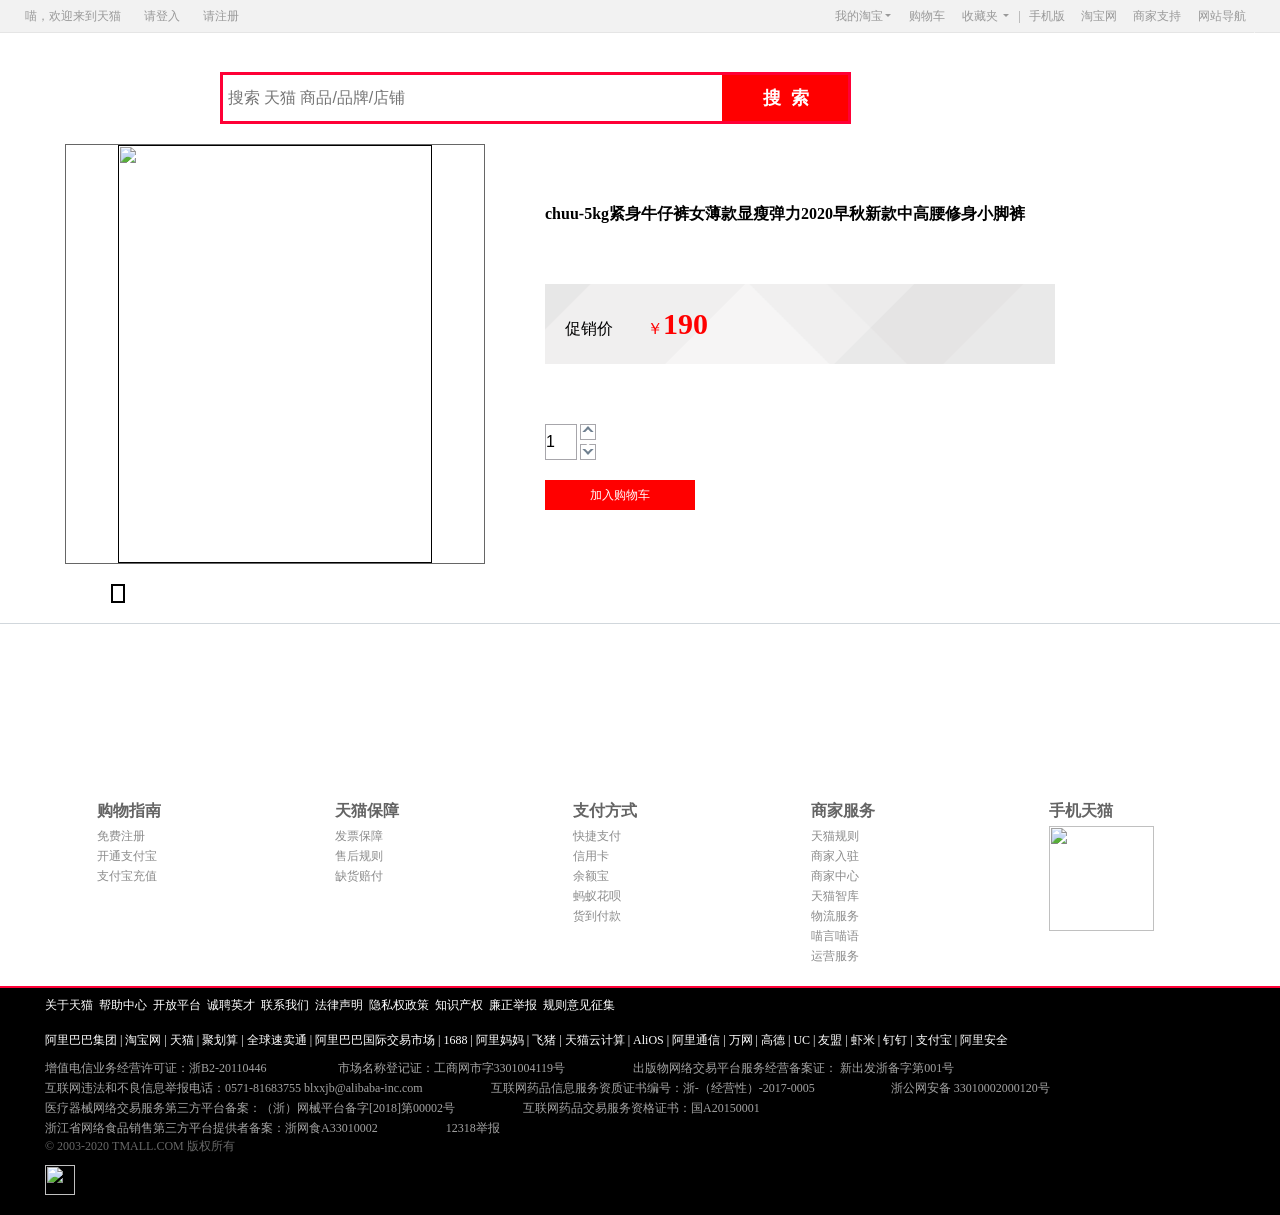
==== src/detail.html @ 8aec728c "十月十二号晚上提交" ====
<!DOCTYPE html>
<html lang="en">

<head>
    <meta charset="UTF-8">
    <meta name="viewport" content="width=device-width, initial-scale=1.0">
    <title></title>
</head>
<link rel="stylesheet" href="./css/detail.css">


<body>
    <header>
        <!-- 最上面的导航栏上的信息注册、登入、购物车信息都在这里 -->
        <section class="header mediate">
            <p>
                <span>喵，欢迎来到天猫</span>
                <span><a href="./login.html">请登入</a></span>
                <span><a href="./registry.html">请注册</a></span>
            </p>
            <div class="header_right">
                <li class="he_ri_one">
                    <a href="javascript:;" class=" he_a1">我的淘宝<i></i></a>
                    <div class="he_ri_none" id="my_taobao">
                        <p><a href="javascript:;" class="he_a">已买到宝贝</a></p>
                        <p><a href="javascript:;" class="he_a">已卖出宝贝</a></p>
                    </div>
                </li>
                <li> <a href="javascript:;" class="he_n"><span class="iconfont icon-ai66"></span> 购物车</a></li>
                <li class="he_ri_one">
                    <a href="javascript:;" class="he_a1">收藏夹  <i></i></a>
                    <div class="he_ri_none">
                        <p><a href="javascript:;" class="he_a">收藏的宝贝</a></p>
                        <p><a href="javascript:;" class="he_a">收藏的店铺</a></p>
                    </div>
                </li>|
                <li class="he_ri_two">
                    <a href="javascript:;" class="he_n"><span class="iconfont icon-shouji"></span>手机版</a>
                    <em></em>
                    <div></div>
                </li>
                <li> <a href="javascript:;" class="he_n">淘宝网</a></li>
                <li class="he_ri_one">
                    <a href="javascript:;" class="he_a2">商家支持<i></i></a>
                    <div class="he_ri_none2">
                        <p>商家：</p>
                        <a href="javascript:;" class="he_a">商家中心</a>
                        <a href="javascript:;" class="he_a" style="margin: 0px;">天猫中心</a>
                        <a href="javascript:;" class="he_a">商家入驻</a>
                        <a href="javascript:;" class="he_a" style="margin: 0px;">运营中心</a>
                        <a href="javascript:;" class="he_a">商家品控</a>
                        <a href="javascript:;" class="he_a" style="margin: 0px;">商家工具</a>
                        <a href="javascript:;" class="he_a">天猫智酷</a>
                        <a href="javascript:;" class="he_a" style="margin: 0px;">喵言喵语</a>
                        <i></i>
                        <p>帮助</p>
                        <a href="javascript:;" class="he_a">帮助中心</a>
                        <a href="javascript:;" class="he_a" style="margin: 0px;">问商友</a>
                    </div>
                </li>
                <li class="he_ri_one">
                    <a href="javascript:;" class="he_a2">
                        <span class="iconfont icon-daohanglan_moshi"></span> 网站导航<i></i>
                    </a>
                    <div class="he_ri_none3">
                        <ul>
                            <li class="none3_recommend" style="width: 455px; border-right: 1px solid #f5f5f5;">
                                <h1>热点推荐 <span>Hot</span></h1>
                                <a href="javascript:;" class="he_a">天猫超市</a>
                                <a href="javascript:;" class="he_a">喵鲜生</a>
                                <a href="javascript:;" class="he_a ">科技新品<i class=1"></i></a>
                                <a href="javascript:;" class="he_a">女装新品 <i class="active2"></i></a>
                                <a href="javascript:;" class="he_a wt">酷玩街</a>
                                <a href="javascript:;" class="he_a">内衣新品</a>
                                <a href="javascript:;" class="he_a">试美妆</a>
                                <a href="javascript:;" class="he_a">运动新品</a>
                                <a href="javascript:;" class="he_a">时尚先生</a>
                                <a href="javascript:;" class="he_a wt">精明妈咪</a>
                                <a href="javascript:;" class="he_a">吃乐会</a>
                                <a href="javascript:;" class="he_a">企业采购</a>
                                <a href="javascript:;" class="he_a">会员积分</a>
                                <a href="javascript:;" class="he_a">天猫国际</a>
                            </li>
                            <li class="none3_bazaar" style="width: 455px; border-right: 1px solid #f5f5f5;">
                                <h1>行业市场 <span>Market</span></h1>
                                <a href="javascript:;" class="he_a">天猫超市</a>
                                <a href="javascript:;" class="he_a">喵鲜生</a>
                                <a href="javascript:;" class="he_a ">科技新品<i class="active1"></i></a>
                                <a href="javascript:;" class="he_a">女装新品 <i class="active2"></i></a>
                                <a href="javascript:;" class="he_a wt">酷玩街</a>
                                <a href="javascript:;" class="he_a">内衣新品</a>
                                <a href="javascript:;" class="he_a">试美妆</a>
                                <a href="javascript:;" class="he_a">运动新品</a>
                                <a href="javascript:;" class="he_a">时尚先生</a>
                                <a href="javascript:;" class="he_a wt">精明妈咪</a>
                                <a href="javascript:;" class="he_a">吃乐会</a>
                                <a href="javascript:;" class="he_a">企业采购</a>
                                <a href="javascript:;" class="he_a">会员积分</a>
                                <a href="javascript:;" class="he_a">天猫国际</a>
                            </li>
                            <li class="none3_help" style="width: 196px;">
                                <h1>服务指南 <span>Help</span></h1>
                                <a href="javascript:;" class="he_a">天猫超市</a>
                                <a href="javascript:;" class="he_a">喵鲜生</a>
                                <a href="javascript:;" class="he_a">会员积分</a>
                                <a href="javascript:;" class="he_a">天猫国际</a>
                            </li>
                        </ul>
                    </div>
                </li>
            </div>
        </section>
    </header>
    <div class="headerLayout mediate">
        <!-- 这是下面搜索框那块的内容 -->
        <div class="headerLogo">
            <a href="javascript:;">
                <img src="https://img.alicdn.com/tps/i4/TB1uBOFWET1gK0jSZFrtKcNCXXa.gif" alt="" title="天猫Tmall.com">
            </a>
        </div>
        <div class="headerSearch">
            <input type="text" placeholder="搜索 天猫 商品/品牌/店铺">
            <button>搜索</button>
        </div>
        <div class="headerNull"></div>
    </div>


    <main>
        <div class="main_left">
            <a href="">
                <div class="main_left_imgs">
                    <img src="https://img.alicdn.com/imgextra/https://img.alicdn.com/imgextra/i2/4217093326/O1CN01UtNoxa1aRLugRyAAM_!!4217093326.jpg_430x430q90.jpg" alt="">
                </div>
            </a>
            <div class="main_left_bottom">
                <ul>
                    <li class="active">
                        <img src="//img.alicdn.com/imgextra/https://img.alicdn.com/imgextra/i1/4217093326/O1CN011Agzc41aRLwB4WoLL_!!4217093326.jpg_60x60q90.jpg" alt="">
                    </li>
                    <li>
                        <img src="//img.alicdn.com/imgextra/https://img.alicdn.com/imgextra/i3/4217093326/O1CN011SObwf1aRLw141YiY_!!4217093326.jpg_60x60q90.jpg" alt="">
                    </li>
                    <li>
                        <img src="//img.alicdn.com/imgextra/https://img.alicdn.com/imgextra/i2/4217093326/O1CN01UtNoxa1aRLugRyAAM_!!4217093326.jpg_60x60q90.jpg" alt="">
                    </li>
                    <li>
                        <img src="//img.alicdn.com/imgextra/https://img.alicdn.com/imgextra/i3/4217093326/O1CN01tylmcU1aRLugmyAeB_!!4217093326.jpg_60x60q90.jpg" alt="">
                    </li>
                    <li>
                        <img src="//img.alicdn.com/imgextra/https://img.alicdn.com/imgextra/i2/4217093326/O1CN01PaO1qt1aRLuZiofLp_!!4217093326.jpg_60x60q90.jpg" alt="">
                    </li>
                </ul>
            </div>
        </div>
        <div class="main_right">
            <h3>chuu-5kg紧身牛仔裤女薄款显瘦弹力2020早秋新款中高腰修身小脚裤</h3>
            <div class="price">
                促销价<span> ￥<i>190</i></span>
            </div>
            <div class="number">
                <input type="text" value="1">
                <div class="btn">
                    <a href="javascript:;" class="btn_top">
                        <i></i>
                    </a>
                    <a href="javascript:;" class="btn_bottom">
                        <i></i>
                    </a>
                </div>
                <div class="govern">
                    加入购物车
                </div>
            </div>
        </div>
    </main>
    <div class="footer">
        <!-- 尾部信息 -->
        <div class="footer_content">
            <div class="footer_content_img">
                <a href="javascript:;"></a>
                <a href="javascript:;"></a>
                <a href="javascript:;"></a>
                <a href="javascript:;"></a>
            </div>
            <div class="footer_content_text">
                <div class="text_list">
                    <h1>购物指南</h1>
                    <a href="javascript:;">免费注册</a>
                    <a href="javascript:;">开通支付宝</a>
                    <a href="javascript:;">支付宝充值</a>
                </div>
                <div class="text_list">
                    <h1>天猫保障</h1>
                    <a href="javascript:;">发票保障</a>
                    <a href="javascript:;">售后规则</a>
                    <a href="javascript:;">缺货赔付</a>
                </div>
                <div class="text_list">
                    <h1>支付方式</h1>
                    <a href="javascript:;">快捷支付</a>
                    <a href="javascript:;">信用卡</a>
                    <a href="javascript:;">余额宝</a>
                    <a href="javascript:;">蚂蚁花呗</a>
                    <a href="javascript:;">货到付款</a>
                </div>
                <div class="text_list">
                    <h1>商家服务</h1>
                    <a href="javascript:;">天猫规则</a>
                    <a href="javascript:;">商家入驻</a>
                    <a href="javascript:;">商家中心</a>
                    <a href="javascript:;">天猫智库</a>
                    <a href="javascript:;">物流服务</a>
                    <a href="javascript:;">喵言喵语</a>
                    <a href="javascript:;">运营服务</a>
                </div>
                <div class="text_list">
                    <h1>手机天猫</h1>
                    <a href="javascript:;">
                        <img src="//img.alicdn.com/tfscom/TB14MWoNhjaK1RjSZFAwu2dLFXa.png" alt="">
                    </a>
                </div>
            </div>
        </div>
        <div class="footer_content_last">
            <div class="last_text">
                <div class="last_text_nav">
                    <a href="javascript:;">关于天猫</a>
                    <a href="javascript:;">帮助中心</a>
                    <a href="javascript:;">开放平台</a>
                    <a href="javascript:;">诚聘英才</a>
                    <a href="javascript:;">联系我们</a>
                    <a href="javascript:;">法律声明</a>
                    <a href="javascript:;">隐私权政策</a>
                    <a href="javascript:;">知识产权</a>
                    <a href="javascript:;">廉正举报</a>
                    <a href="javascript:;">规则意见征集</a>
                </div>
                <div class="last_text_nav">
                    <a href="javascript:;">阿里巴巴集团</a>|
                    <a href="javascript:;">淘宝网</a>|
                    <a href="javascript:;">天猫</a>|
                    <a href="javascript:;">聚划算</a>|
                    <a href="javascript:;">全球速卖通</a>|
                    <a href="javascript:;">阿里巴巴国际交易市场</a>|
                    <a href="javascript:;">1688</a>|
                    <a href="javascript:;">阿里妈妈</a>|
                    <a href="javascript:;">飞猪</a>|
                    <a href="javascript:;">天猫云计算</a>|
                    <a href="javascript:;">AliOS</a>|
                    <a href="javascript:;">阿里通信</a>|
                    <a href="javascript:;">万网</a>|
                    <a href="javascript:;">高德</a>|
                    <a href="javascript:;">UC</a>|
                    <a href="javascript:;">友盟</a>|
                    <a href="javascript:;">虾米</a>|
                    <a href="javascript:;">钉钉</a>|
                    <a href="javascript:;">支付宝</a>|
                    <a href="javascript:;">阿里安全</a>
                </div>
                <div class="footer-copyright">
                    <span style="padding-right: 65px;">增值电信业务经营许可证：<a href="javascript:;">浙B2-20110446</a></span>
                    <span style="padding-right: 65px;">市场名称登记证：工商网市字3301004119号</span>
                    <span>出版物网络交易平台服务经营备案证： 新出发浙备字第001号</span>
                    <br>
                    <span style="padding-right: 65px;">互联网违法和不良信息举报电话：0571-81683755 blxxjb@alibaba-inc.com</span>
                    <span style="padding-right: 65px;">互联网药品信息服务资质证书编号：<a href="javascript:;">浙-（经营性）-2017-0005</a></span>
                    <a href="javascript:;">
                        <img src="//img.alicdn.com/tps/TB1yEqRPXXXXXXPXpXXXXXXXXXX-20-20.png" alt="">浙公网安备 33010002000120号</a>
                    <br>
                    <span style="padding-right: 65px;">医疗器械网络交易服务第三方平台备案：（浙）网械平台备字[2018]第00002号</span>
                    <span>互联网药品交易服务资格证书：国A20150001</span>
                    <br>
                    <span style="padding-right: 65px;">浙江省网络食品销售第三方平台提供者备案：浙网食A33010002</span>
                    <a href="javascript:;">12318举报</a>
                    <br>
                    <b>© 2003-2020 TMALL.COM 版权所有</b>
                    <p>
                        <a href="javascript:;">
                            <img src="//img.alicdn.com/tfs/TB1MQX3cBr0gK0jSZFnXXbRRXXa-65-70.gif" alt="">
                        </a>
                        <a href="javascript:;">
                            <img src="//img.alicdn.com/tps/i1/TB13mgzHXXXXXbjXVXXzby4IVXX-80-30.jpg" alt="">
                        </a>
                    </p>
                </div>
            </div>
        </div>
    </div>
</body>
<script src="https://cdn.bootcss.com/jquery/1.12.4/jquery.min.js"></script>
<script src="./js/detail.js"></script>

</html>
---- src/css/detail.css ----
@charset "UTF-8";
* {
    padding: 0px;
    margin: 0px;
    font-size: 12px;
}

a {
    text-decoration: none;
    cursor: pointer;
    color: black;
}

li {
    list-style: none;
}

header {
    content: '';
    clear: both;
    display: block;
}

.mediate {
    width: 1230px;
    margin: auto;
}

header {
    height: 32px;
    background-color: #f2f2f2;
    line-height: 32px;
    border-bottom: 1px solid #e5e5e5;
}

.header {
    display: flex;
    flex-direction: row;
    justify-content: space-between;
    color: #999;
}

.header a {
    color: #999;
}

.header a:hover {
    color: red;
}

.header p span {
    padding-right: 20px;
}

.header_right {
    display: flex;
}

.header_right a {
    display: inline-block;
    padding: 0px 8px;
}

.header_right span {
    color: red;
    vertical-align: middle;
    padding: 0;
}

.header_right .he_ri_one {
    position: relative;
}

.header_right .he_a1 {
    border-left: 1px solid #f2f2f2;
}

.header_right .he_a2 {
    border-right: 1px solid #f2f2f2;
}

.header_right .he_a1:hover,
.header_right .he_a2:hover {
    background-color: white;
    border-bottom: 2px solid white;
    color: red;
    text-decoration: underline;
}


/* 带有he_ri_none的都是相对于父元素的二级效果定位*/


/* he代表的是header、ri代表的是right、none代表的是hover之后才出来的*/

.header_right .he_ri_none {
    display: none;
    line-height: 25px;
    position: absolute;
    left: 0px;
    top: 33px;
    width: 76px;
    border: 1px solid #a7a6ab;
    border-top: 0px;
    z-index: 1000;
    background-color: white;
    padding: 5px 15px 5px 0px;
}

.header_right .he_ri_none2 {
    display: none;
    z-index: 10;
    background-color: white;
    padding: 8px 10px;
    width: 122px;
    position: absolute;
    left: -69px;
    top: 33px;
    border: solid #a7a6ab;
    border-width: 0px 1px 1px;
    line-height: 22px;
}

.header_right .he_ri_none2 p {
    padding-top: 5px;
    color: #666;
    font-weight: 700;
}

.header_right .he_ri_none2 a {
    color: #666;
    display: inline-block;
    margin-right: 20px;
    padding: 0px;
}

.header_right .he_ri_none2 i {
    display: block;
    margin-top: 5px;
    border-bottom: 1px dotted #827777;
}

.header_right .he_ri_two {
    position: relative;
}

.header_right .he_ri_two em {
    position: absolute;
    left: 33px;
    top: 16px;
    font-size: 0px;
    z-index: 10;
    border: 5px transparent solid;
    border-bottom: 5px solid white;
    display: none;
}

.header_right .he_ri_two div {
    position: absolute;
    left: -47px;
    top: 26px;
    z-index: 1000;
    display: none;
    width: 175px;
    height: 175px;
    box-shadow: 0 0 5px #aaa;
    background: url(//img.alicdn.com/tfs/TB1vJ0POwTqK1RjSZPhXXXfOFXa-175-215.png) 0 0 no-repeat;
}

.header_right .he_ri_two:hover div {
    display: block;
}

.header_right .he_ri_two:hover em {
    display: block;
}

.header_right .he_ri_one:hover .he_ri_none {
    display: block;
}

.header_right .he_ri_one:hover .he_ri_none2 {
    display: block;
}

.header_right .he_ri_none :hover {
    display: block;
}

.header_right .he_a1 i {
    display: inline-block;
    margin: 0px 2px;
    font-size: 0px;
    border: 3px transparent solid;
    border-top: 3px solid #999999;
    vertical-align: 0px;
}

.header_right .he_n:hover {
    color: red;
}

.header_right .he_a:hover {
    background-color: white;
    color: red;
    text-decoration: underline;
}

.header_right a:hover .he_a1 i {
    transform: rotate(180deg);
    transform-origin: 50% 30%;
    transition: transform .2s ease-in;
}

.he_ri_none3 {
    z-index: 1000;
    display: none;
    background-color: white;
    width: 1198px;
    position: absolute;
    left: -1115px;
    top: 33px;
    border: solid #a7a6ab;
    border-width: 0px 1px 1px;
    padding: 25px 0px;
}

.header_right .he_ri_one:hover .he_ri_none3 {
    display: block;
}

.he_ri_none3 li {
    float: left;
    height: 110px;
    padding-left: 30px;
    overflow: hidden;
}

.he_ri_none3 li a {
    position: relative;
    display: block;
    float: left;
    padding: 6px 0px;
    width: 95px;
    line-height: 1.4;
}

.he_ri_none3 li .wt {
    width: 50px;
}

.he_ri_none3 ul li i {
    display: block;
    position: absolute;
    left: 47px;
    top: 0px;
    width: 9px;
    height: 11px;
}

.he_ri_none3 .active1 {
    background: url(../../images/TB1gyXLGFXXXXceXVXXCEcU6VXX-439-220.png) no-repeat -37px -11px;
}

.he_ri_none3 .active2 {
    background: url(../../images/TB1gyXLGFXXXXceXVXXCEcU6VXX-439-220.png) no-repeat -37px 0px;
}

.he_ri_none3 li h1,
.he_ri_none3 li span {
    font-size: 16px;
    font-weight: 500;
}

.none3_recommend h1,
.none3_recommend span {
    color: #f56a00;
}

.none3_bazaar h1,
.none3_bazaar span {
    color: #2263d4;
}

.none3_help h1,
.none3_help span {
    color: #666;
}

.he_ri_none3 .none3_bazaar>a:hover {
    text-decoration: underline;
    color: #2263d4;
}


/* 下面是搜索框那块的内容*/

.headerLayout {
    display: flex;
    flex-direction: row;
    justify-content: space-between;
}

.headerLayout .headerLogo {
    margin-left: -40px;
}

.headerSearch {
    height: 46px;
    width: 625px;
    margin-top: 39px;
    border: solid #FF0036;
    position: relative;
}

.headerSearch input,
.headerSearch button {
    height: 36px;
    padding: 5px 3px 5px 5px;
    border: 0px;
    outline: none;
}

.headerSearch input {
    width: 491px;
    font-size: 16px;
}

.headerSearch button {
    cursor: pointer;
    width: 126px;
    height: 46px;
    float: right;
    background-color: red;
    font-weight: 700;
    font-size: 18px;
    color: white;
    text-indent: 10px;
    letter-spacing: 10px;
}

.sousuo {
    position: absolute;
    left: 0px;
    top: 50px;
    z-index: 10;
    line-height: 25px;
    width: 497px;
    border: solid #a7a6ab;
    border-width: 0px 1px 1px;
}

.sousuo li {
    padding-left: 10px;
    background-color: white;
    cursor: pointer;
}

.headerLayout .headerNull {
    width: 170px;
}


/* 搜索框的内容到这里结束 */


/* 下面是主要内容样式 */

main {
    width: 1190px;
    margin: auto;
    display: flex;
    flex-direction: row;
}

.main_left {
    width: 460px;
    height: 100%;
    margin: 20px 20px 0px;
}

.main_left a {
    display: block;
    border: 1px solid #666;
    width: 418px;
    height: 418px;
}

.main_left_imgs {
    margin: auto;
    width: 314px;
    height: 418px;
}

.main_left_imgs img {
    width: 314px;
    height: 418px;
}

.main_left_bottom {
    padding-left: 20px;
}

.main_left_bottom ul {
    display: flex;
    flex-direction: row;
    margin: 20px auto;
}

.main_left_bottom li {
    margin-left: 26px;
}

.main_left_bottom img {
    padding: 5px;
}

.main_left_bottom .active {
    border: 2px solid black;
}

.main_right h3 {
    font-size: 16px;
    font-weight: 600;
    color: #000;
    height: 20px;
    overflow: hidden;
    text-overflow: ellipsis;
    margin-top: 80px;
}


/* 价格 */

.main_right .price {
    margin-top: 60px;
    line-height: 80px;
    font-size: 16px;
    text-indent: 20px;
    width: 510px;
    height: 80px;
    background: url([data-uri]);
}

.main_right .price span {
    font-size: 16px;
    padding-left: 30px;
    color: red;
}

.main_right .price span i {
    font-style: normal;
    font-size: 30px;
    font-weight: 600;
}


/* 数量 */

.main_right .number {
    margin-top: 60px;
}

.main_right .number input {
    height: 34px;
    width: 30px;
    outline: none;
    border: 1px solid #a7a6ab;
    font-size: 16px;
}

.main_right .number .btn {
    display: inline-block;
    height: 30px;
    width: 30px;
    vertical-align: top;
}

.main_right .number .btn_top {
    height: 14px;
    width: 14px;
    display: block;
    border: 1px solid #a7a6ab;
}

.btn_top i {
    display: inline-block;
    height: 4px;
    width: 4px;
    background-color: white;
    border: 2px solid transparent;
    border-left: 2px slategray solid;
    border-top: 2px slategray solid;
    transform: rotate(45deg);
    margin-left: 3px;
}

.main_right .number .btn_bottom {
    margin-top: 4px;
    height: 14px;
    width: 14px;
    display: block;
    border: 1px solid #a7a6ab;
}

.btn_bottom i {
    display: inline-block;
    height: 4px;
    width: 4px;
    background-color: white;
    border: 2px solid transparent;
    border-left: 2px slategray solid;
    border-top: 2px slategray solid;
    transform: rotate(-135deg);
    margin-left: 3px;
    margin-bottom: 5px;
}


/* 购物车 */

.govern {
    margin-top: 20px;
    width: 150px;
    height: 30px;
    line-height: 30px;
    background-color: red;
    text-align: center;
    color: white;
}


/*下面是尾部样式 */

.footer {
    width: 100%;
    border-top: 1px solid #D1D7DC;
}

.footer_content {
    width: 1190px;
    margin: auto;
}

.footer_content_img {
    height: 100px;
    margin: 25px auto;
    background: url(//img.alicdn.com/tfs/TB14dANRXXXXXbdXXXXXXXXXXXX-1190-100.jpg) no-repeat;
}

.footer_content_img a {
    display: block;
    float: left;
    height: 100px;
    width: 297px;
}

.footer_content_text {
    background: url(//img.alicdn.com/tfs/TB1dl28RXXXXXbzaFXXXXXXXXXX-136-50.png) no-repeat 45px bottom;
    background-size: 65px 25px;
    margin: auto;
    padding-top: 22px;
    height: 190px;
}

.text_list {
    margin-left: 52px;
    float: left;
    width: 186px;
}

.text_list h1 {
    font-size: 16px;
    font-weight: 700;
    line-height: 30px;
    color: #646464;
}

.text_list a {
    color: #8b8b8b;
    line-height: 20px;
    display: block;
}

.text_list a img {
    height: 105px;
    width: 105px;
}

.footer_content_last {
    background-color: black;
    border-top: 2px solid #FF0036;
}

.last_text {
    width: 1190px;
    margin: auto;
    color: white;
}

.last_text a {
    color: white;
    margin-right: 3px;
}

.last_text_nav {
    line-height: 25px;
    padding: 5px 0px;
}

.footer-copyright {
    color: #a4a4a4;
}

.footer-copyright span {
    line-height: 20px;
}

.footer-copyright a {
    color: #a4a4a4;
}

.footer-copyright a img {
    margin-right: 5px;
    vertical-align: middle;
}

.footer-copyright b {
    font-weight: 400;
    color: #686868;
}

.footer-copyright p {
    padding-top: 10px;
    padding-bottom: 20px;
}

.footer-copyright p a:nth-last-child(2) img {
    height: 30px;
    width: 30px;
}

.footer-copyright p a:nth-last-child(1) img {
    width: 80px;
}
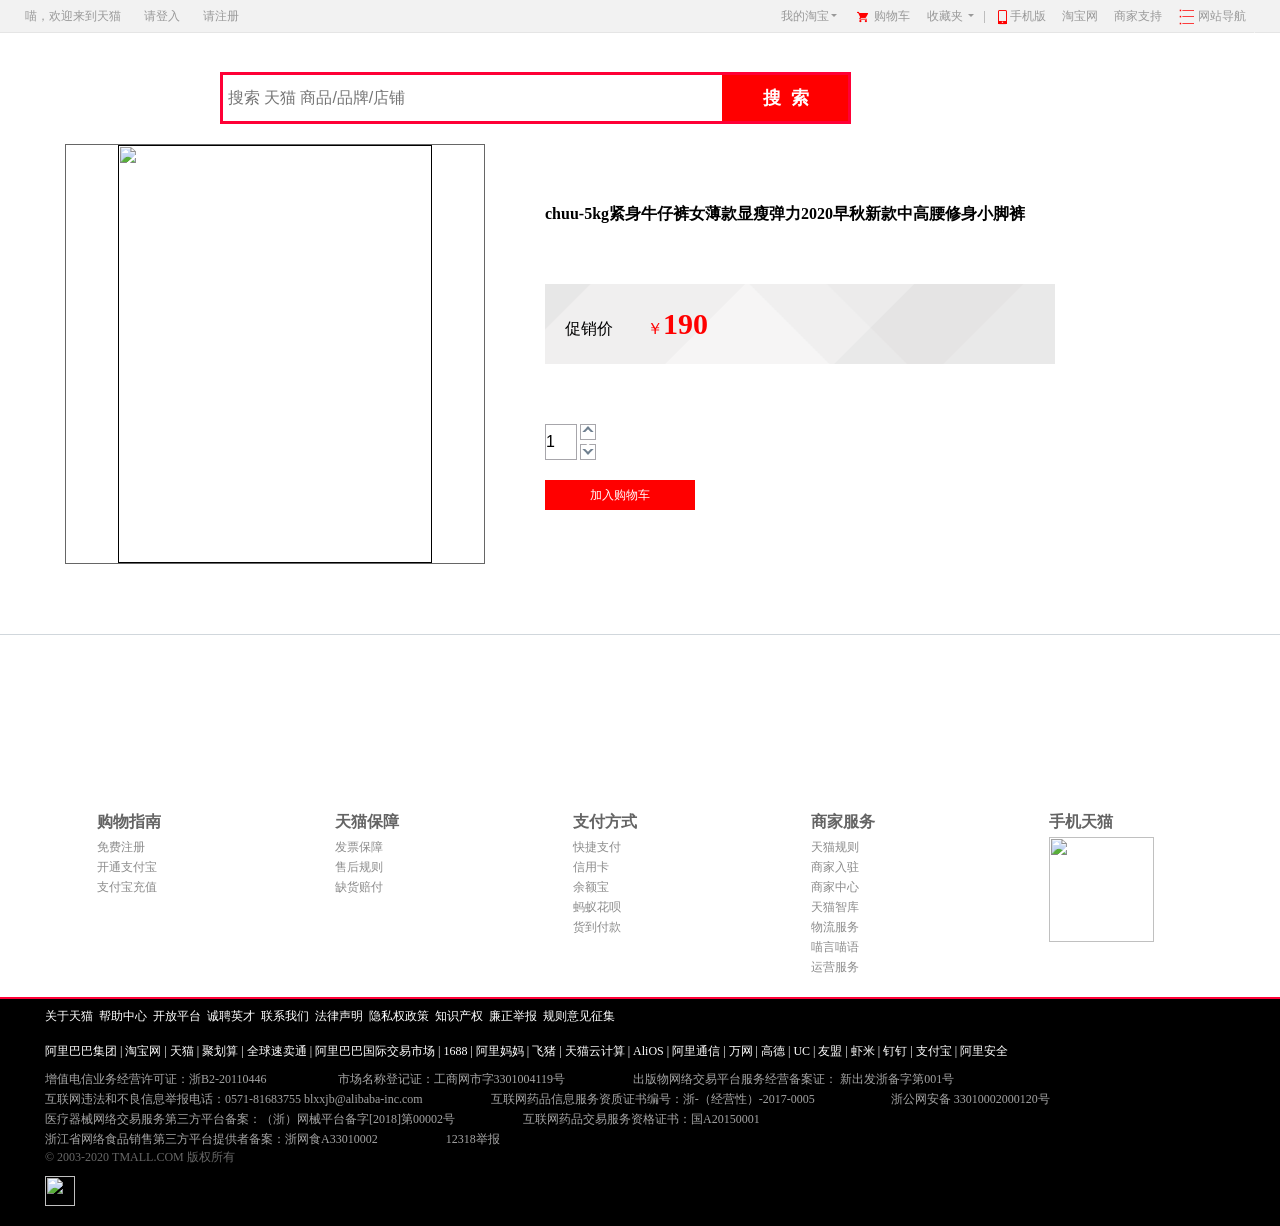
==== commit 360e0393: "十月十三日提交" ====
--- a/src/detail.html
+++ b/src/detail.html
@@ -7,7 +7,7 @@
     <title></title>
 </head>
 <link rel="stylesheet" href="./css/detail.css">
-
+<link rel="stylesheet" href="./download/font_sdhzlm0hhy/iconfont.css">
 
 <body>
     <header>
@@ -26,7 +26,7 @@
                         <p><a href="javascript:;" class="he_a">已卖出宝贝</a></p>
                     </div>
                 </li>
-                <li> <a href="javascript:;" class="he_n"><span class="iconfont icon-ai66"></span> 购物车</a></li>
+                <li> <a href="./cart.html" class="he_n"><span class="iconfont icon-ai66"></span> 购物车</a></li>
                 <li class="he_ri_one">
                     <a href="javascript:;" class="he_a1">收藏夹  <i></i></a>
                     <div class="he_ri_none">
@@ -130,27 +130,31 @@
         <div class="main_left">
             <a href="">
                 <div class="main_left_imgs">
-                    <img src="https://img.alicdn.com/imgextra/https://img.alicdn.com/imgextra/i2/4217093326/O1CN01UtNoxa1aRLugRyAAM_!!4217093326.jpg_430x430q90.jpg" alt="">
+                    <img src="" alt="">
+                    <div class="smalldiv"></div>
                 </div>
             </a>
             <div class="main_left_bottom">
                 <ul>
-                    <li class="active">
-                        <img src="//img.alicdn.com/imgextra/https://img.alicdn.com/imgextra/i1/4217093326/O1CN011Agzc41aRLwB4WoLL_!!4217093326.jpg_60x60q90.jpg" alt="">
-                    </li>
-                    <li>
-                        <img src="//img.alicdn.com/imgextra/https://img.alicdn.com/imgextra/i3/4217093326/O1CN011SObwf1aRLw141YiY_!!4217093326.jpg_60x60q90.jpg" alt="">
-                    </li>
-                    <li>
-                        <img src="//img.alicdn.com/imgextra/https://img.alicdn.com/imgextra/i2/4217093326/O1CN01UtNoxa1aRLugRyAAM_!!4217093326.jpg_60x60q90.jpg" alt="">
-                    </li>
-                    <li>
-                        <img src="//img.alicdn.com/imgextra/https://img.alicdn.com/imgextra/i3/4217093326/O1CN01tylmcU1aRLugmyAeB_!!4217093326.jpg_60x60q90.jpg" alt="">
-                    </li>
-                    <li>
-                        <img src="//img.alicdn.com/imgextra/https://img.alicdn.com/imgextra/i2/4217093326/O1CN01PaO1qt1aRLuZiofLp_!!4217093326.jpg_60x60q90.jpg" alt="">
+                    <li>
+                        <img src="" alt="">
+                    </li>
+                    <li>
+                        <img src="" alt="">
+                    </li>
+                    <li>
+                        <img src="" alt="">
+                    </li>
+                    <li>
+                        <img src="" alt="">
+                    </li>
+                    <li>
+                        <img src="" alt="">
                     </li>
                 </ul>
+            </div>
+            <div class="big_img">
+                <img src="" alt="">
             </div>
         </div>
         <div class="main_right">
--- a/src/download/font_sdhzlm0hhy/iconfont.css
+++ b/src/download/font_sdhzlm0hhy/iconfont.css
@@ -0,0 +1,85 @@
+@font-face {font-family: "iconfont";
+  src: url('iconfont.eot?t=1602241491297'); /* IE9 */
+  src: url('iconfont.eot?t=1602241491297#iefix') format('embedded-opentype'), /* IE6-IE8 */
+  url('[data-uri]') format('woff2'),
+  url('iconfont.woff?t=1602241491297') format('woff'),
+  url('iconfont.ttf?t=1602241491297') format('truetype'), /* chrome, firefox, opera, Safari, Android, iOS 4.2+ */
+  url('iconfont.svg?t=1602241491297#iconfont') format('svg'); /* iOS 4.1- */
+}
+
+.iconfont {
+  font-family: "iconfont" !important;
+  font-size: 16px;
+  font-style: normal;
+  -webkit-font-smoothing: antialiased;
+  -moz-osx-font-smoothing: grayscale;
+}
+
+.icon-zhubaoshipin:before {
+  content: "\3452";
+}
+
+.icon-muyingwanju:before {
+  content: "\3456";
+}
+
+.icon-nvzhuangneiyi:before {
+  content: "\3459";
+}
+
+.icon-nanzhuang:before {
+  content: "\346c";
+}
+
+.icon-arrow-right:before {
+  content: "\e601";
+}
+
+.icon-meizhuang:before {
+  content: "\e661";
+}
+
+.icon-ai66:before {
+  content: "\e6b8";
+}
+
+.icon-xiezi:before {
+  content: "\e628";
+}
+
+.icon-icon_qrcode:before {
+  content: "\e6a5";
+}
+
+.icon-mima:before {
+  content: "\e63a";
+}
+
+.icon-mimayincang:before {
+  content: "\e63b";
+}
+
+.icon-paomian:before {
+  content: "\e609";
+}
+
+.icon-shouji:before {
+  content: "\e604";
+}
+
+.icon-diannao:before {
+  content: "\e642";
+}
+
+.icon-yonghuming:before {
+  content: "\e657";
+}
+
+.icon-daohanglan_moshi:before {
+  content: "\e602";
+}
+
+.icon-shuiguo:before {
+  content: "\e7f0";
+}
+
